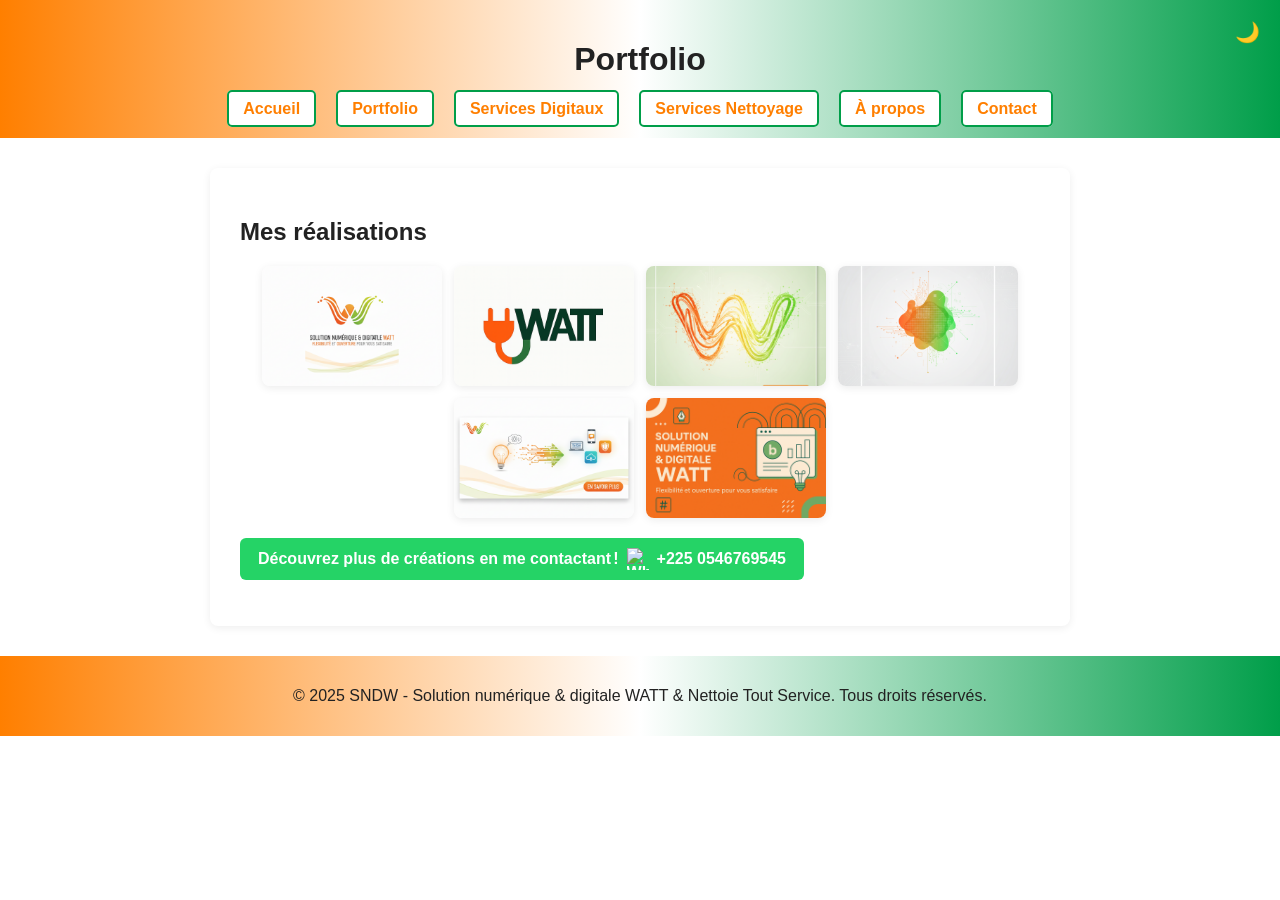
==== portfolio.html @ 7cacf01a "Initial commit - Project setup" ====
<!DOCTYPE html>
<html lang="fr">
<head>
  <meta charset="UTF-8">
  <meta name="viewport" content="width=device-width, initial-scale=1.0">
  <title>Portfolio - Graphiste Freelance</title>
  <link rel="stylesheet" href="style.css">
  <style>
    .galerie {
      display: flex;
      flex-wrap: wrap;
      gap: 12px;
      justify-content: center;
    }
    .galerie-img-wrap {
      position: relative;
      display: inline-block;
      perspective: 600px;
    }
    .galerie img {
      transition: transform 0.4s cubic-bezier(.25,.8,.25,1), box-shadow 0.3s, filter 0.3s;
      cursor: pointer;
      box-shadow: 0 2px 8px rgba(0,0,0,0.08);
      border-radius: 8px;
      display: block;
      max-width: 220px;
    }
    /* Effet sepia + zoom pour toutes les images */
    .galerie-img-wrap img:hover {
      filter: sepia(0.8) brightness(1.1);
      transform: scale(1.15);
    }
    .galerie-img-wrap:hover .galerie-overlay {
      opacity: 1;
      pointer-events: auto;
    }
    .galerie-overlay {
      position: absolute;
      left: 0; top: 0; right: 0; bottom: 0;
      background: rgba(21,101,192,0.75);
      color: #fff;
      display: flex;
      align-items: center;
      justify-content: center;
      font-size: 1.1rem;
      font-weight: bold;
      border-radius: 8px;
      opacity: 0;
      transition: opacity 0.3s;
      pointer-events: none;
      text-align: center;
      padding: 0 12px;
    }
    .lightbox {
      display: none;
      position: fixed;
      z-index: 1;
      padding-top: 100px;
      left: 0;
      top: 0;
      width: 100%;
      height: 100%;
      overflow: auto;
      background-color: rgb(0,0,0);
      background-color: rgba(0,0,0,0.9);
    }
    .lightbox-content {
      margin: auto;
      display: block;
      width: 80%;
      max-width: 700px;
    }
    .lightbox-close {
      position: absolute;
      top: 15px;
      right: 35px;
      color: #f1f1f1;
      font-size: 40px;
      font-weight: bold;
      transition: 0.3s;
      cursor: pointer;
    }
    .lightbox-close:hover,
    .lightbox-close:focus {
      color: #bbb;
      text-decoration: none;
      cursor: pointer;
    }
  </style>
</head>
<body>
  <header>
    <h1>Portfolio</h1>
    <button class="theme-toggle" onclick="toggleTheme()">🌙</button>
    <nav>
      <ul>
        <li><a href="index.html">Accueil</a></li>
        <li><a href="portfolio.html">Portfolio</a></li>
        <li><a href="services.html">Services Digitaux</a></li>
        <li><a href="services-nettoyage.html">Services Nettoyage</a></li>
        <li><a href="apropos.html">À propos</a></li>
        <li><a href="contact.html">Contact</a></li>
      </ul>
    </nav>
  </header>
  <main>
    <section>
      <h2>Mes réalisations</h2>
      <div class="galerie">
    <div class="galerie-img-wrap">
      <img src="solution numérique & digitale watt/1758994259698.jpg" alt="Logo entreprise nouveau 1">
      <div class="galerie-overlay">Logo entreprise nouveau 1</div>
    </div>
    <div class="galerie-img-wrap">
      <img src="solution numérique & digitale watt/copilot_image_1759134372843.jpeg" alt="Logo entreprise nouveau 2">
      <div class="galerie-overlay">Logo entreprise nouveau 2</div>
    </div>
    <div class="galerie-img-wrap">
      <img src="solution numérique & digitale watt/1759011000554.jpg" alt="Logo entreprise 1">
      <div class="galerie-overlay">Logo entreprise 1</div>
    </div>
    <div class="galerie-img-wrap">
      <img src="solution numérique & digitale watt/1759011029230.jpg" alt="Logo entreprise 2">
      <div class="galerie-overlay">Logo entreprise 2</div>
    </div>
    <div class="galerie-img-wrap">
      <img src="solution numérique & digitale watt/1759011161790.jpg" alt="Logo entreprise 3">
      <div class="galerie-overlay">Logo entreprise 3</div>
    </div>
    <div class="galerie-img-wrap">
      <img src="solution numérique & digitale watt/1759013222674.jpeg" alt="Logo entreprise 4">
      <div class="galerie-overlay">Logo entreprise 4</div>
    </div>
      </div>
      <div id="lightbox" class="lightbox">
        <span class="lightbox-close">&times;</span>
        <img class="lightbox-content" id="lightbox-img">
      </div>
      <p>
        <a href="https://wa.me/2250546769545" target="_blank" class="icon-link icon-link--whatsapp">
          Découvrez plus de créations en me contactant !
          <img src="https://upload.wikimedia.org/wikipedia/commons/6/6b/WhatsApp.svg" alt="WhatsApp" class="icon-img">
          <span>+225 0546769545</span>
        </a>
      </p>
    </section>
  </main>
  <footer>
    <p>&copy; 2025 SNDW - Solution numérique & digitale WATT & Nettoie Tout Service. Tous droits réservés.</p>
  </footer>
  <script>
    var modal = document.getElementById('lightbox');
    var modalImg = document.getElementById('lightbox-img');
    var closeBtn = document.getElementsByClassName('lightbox-close')[0];
    document.querySelectorAll('.galerie img').forEach(img => {
      img.onclick = function(){
        modal.style.display = "block";
        modalImg.src = this.src;
      }
    });
    closeBtn.onclick = function() {
      modal.style.display = "none";
    }
    function toggleTheme() {
      document.body.classList.toggle('dark');
      var btn = document.querySelector('.theme-toggle');
      btn.textContent = document.body.classList.contains('dark') ? '☀️' : '🌙';
    }
  </script>
</body>
</html>
---- style.css ----
body {
  font-family: Arial, sans-serif;
  margin: 0;
  padding: 0;
  background: #f7f7f7;
  color: #222;
}
body {
  font-family: Arial, sans-serif;
  margin: 0;
  padding: 0;
  background: #fff;
  color: #222;
}
header {
  background: linear-gradient(90deg, #ff7f00 0%, #fff 50%, #009e49 100%);
  color: #222;
  padding: 20px 0;
  text-align: center;
  position: relative;
}
nav ul {
  list-style: none;
  padding: 0;
  margin: 10px 0 0 0;
  display: flex;
  flex-wrap: wrap;
  justify-content: center;
  gap: 20px;
}
nav a {
  color: #ff7f00;
  background: #fff;
  border: 2px solid #009e49;
  border-radius: 5px;
  padding: 8px 14px;
  text-decoration: none;
  font-weight: bold;
  transition: background 0.2s, color 0.2s;
}
nav a:hover {
  background: #009e49;
  color: #fff;
}
main {
  max-width: 800px;
  margin: 30px auto;
  background: #fff;
  padding: 30px;
  border-radius: 8px;
  box-shadow: 0 2px 8px rgba(0,0,0,0.07);
}
section.hero {
  background: #ffecd2;
  padding: 20px;
  border-radius: 8px;
  margin-bottom: 20px;
  text-align: center;
}
section.cta {
  text-align: center;
  margin-bottom: 20px;
}
.btn {
  background: #ff7f00;
  color: #fff;
  padding: 12px 24px;
  border-radius: 6px;
  text-decoration: none;
  font-weight: bold;
  transition: background 0.2s;
}
.btn:hover {
  background: #009e49;
}
.galerie {
  display: flex;
  flex-wrap: wrap;
  gap: 16px;
  justify-content: center;
  margin-bottom: 20px;
}
.galerie img {
  width: 180px;
  height: 120px;
  object-fit: cover;
  border-radius: 8px;
}
footer {
  background: linear-gradient(90deg, #ff7f00 0%, #fff 50%, #009e49 100%);
  color: #222;
  text-align: center;
  padding: 15px 0;
  position: relative;
  width: 100%;
  bottom: 0;
}
form {
  display: flex;
  flex-direction: column;
  gap: 10px;
}
input, textarea {
  padding: 8px;
  border-radius: 4px;
  border: 1px solid #ff7f00;
  width: 100%;
  box-sizing: border-box;
}
button {
  background: #009e49;
  color: #fff;
  border: none;
  padding: 10px;
  border-radius: 4px;
  cursor: pointer;
  font-weight: bold;
}
button:hover {
  background: #ff7f00;
}
/* Reusable UI utility classes to replace inline styles */
.panel {
  max-width: 800px;
  margin: 32px auto;
  padding: 0 16px;
}
.form-panel {
  background: #f5f5f5;
  padding: 24px;
  border-radius: 10px;
  max-width: 640px;
  margin: 0 auto;
  box-shadow: 0 2px 8px rgba(0,0,0,0.07);
}
.tab-btn {
  background: #1976d2;
  color: #fff;
  border: none;
  padding: 10px 18px;
  border-radius: 6px;
  font-size: 1rem;
  cursor: pointer;
  margin-right: 8px;
}
.tab-btn:hover { opacity: 0.95; }
.btn-primary {
  background: #1976d2;
  color: #fff;
  border: none;
  padding: 10px 18px;
  border-radius: 6px;
  cursor: pointer;
  font-weight: bold;
}
.btn-primary:hover { filter: brightness(0.95); }
.btn-secondary {
  background: #009e49;
  color: #fff;
  border: none;
  padding: 10px 18px;
  border-radius: 6px;
  cursor: pointer;
  font-weight: bold;
}
.btn-secondary:hover { filter: brightness(0.95); }
.logo-img {
  max-width: 180px;
  width: 100%;
  height: auto;
  border-radius: 8px;
  box-shadow: 0 2px 8px rgba(0,0,0,0.08);
}
.docs-list {
  list-style: none;
  padding: 0;
  margin: 12px auto 40px;
  max-width: 640px;
}
.docs-list li { margin-bottom: 8px; }
.docs-list a { color: #1976d2; font-weight: bold; text-decoration: none; }

/* Utilities for common inline patterns */
.icon-link {
  display:inline-flex;
  align-items:center;
  gap:8px;
  text-decoration:none;
  font-weight:bold;
}
.icon-link--whatsapp { background:#25d366; color:#fff; padding:10px 18px; border-radius:6px; }
.icon-img { width:22px; height:22px; vertical-align:middle; }
.search-form { display:flex; max-width:420px; width:100%; align-items:center; position:relative; }
.search-input { flex:1; padding:8px 38px 8px 38px; border-radius:6px; border:1px solid #ccc; min-width:180px; }
.search-icon, .search-clear { position:absolute; top:50%; transform:translateY(-50%); cursor:pointer; }
.search-icon { left:10px; }
.search-clear { right:10px; }
.map-iframe { border:0; border-radius:8px; }
.blockquote-card { background:#f2e9e4; padding:16px; border-radius:8px; }
.vertical-stack { display:flex; flex-direction:column; gap:16px; }

/* Gallery styles (moved from portfolio.html) */
.galerie {
  display: flex;
  flex-wrap: wrap;
  gap: 12px;
  justify-content: center;
}
.galerie-img-wrap { position: relative; display: inline-block; perspective: 600px; }
.galerie img {
  transition: transform 0.4s cubic-bezier(.25,.8,.25,1), box-shadow 0.3s, filter 0.3s;
  cursor: pointer;
  box-shadow: 0 2px 8px rgba(0,0,0,0.08);
  border-radius: 8px;
  display: block;
  max-width: 220px;
}
.galerie-img-wrap img:hover { filter: sepia(0.8) brightness(1.1); transform: scale(1.15); }
.galerie-overlay {
  position: absolute; left: 0; top: 0; right: 0; bottom: 0;
  background: rgba(21,101,192,0.75); color: #fff; display: flex; align-items: center; justify-content: center;
  font-size: 1.1rem; font-weight: bold; border-radius: 8px; opacity: 0; transition: opacity 0.3s; pointer-events: none; text-align: center; padding: 0 12px;
}
.galerie-img-wrap:hover .galerie-overlay { opacity: 1; pointer-events: auto; }

/* Article card used in blog pages */
.article-card {
  display: none; /* default hidden, toggled by JS */
  margin-top: 24px;
  padding: 18px;
  background: #f5f5f5;
  border-radius: 8px;
  box-shadow: 0 2px 8px rgba(0,0,0,0.05);
}

/* Form field utilities */
.field { margin: 8px 0 12px; }
.field-input { width: 100%; box-sizing: border-box; padding: 8px; border-radius: 4px; border: 1px solid #ccc; }

/* Centering utilities */
.center-row { display:flex; justify-content:center; width:100%; }
.center-row--spaced { display:flex; justify-content:center; width:100%; margin-bottom:18px; text-align:center; }
.center-column { display:flex; flex-direction:column; gap:16px; }

/* Service fields default hidden - JS will toggle style.display */
.service-fields { display: none; }

.accent-title { color: #1976d2; }
.section-heading { color: #1976d2; margin-top: 28px; text-align: center; }
.actions-row { display:flex; gap:12px; justify-content:center; margin-top:12px; }

.blockquote-card span { font-weight: bold; }

.icon-link--mail { margin:8px 10px; color:#22223b; }
.icon-link--facebook { margin:8px 10px; color:#4267B2; }
@media (max-width: 900px) {
  main {
    max-width: 98vw;
    padding: 10px;
  }
}
@media (max-width: 600px) {
  nav ul {
    flex-direction: column;
    gap: 10px;
  }
  main {
    padding: 5px;
  }
  section.hero, section.cta {
    padding: 10px;
  }
  .galerie {
    flex-direction: column;
    align-items: center;
  }
}
body.dark {
  background: #222;
  color: #fff;
}
body.dark header {
  background: linear-gradient(90deg, #ff7f00 0%, #333 50%, #009e49 100%);
}
body.dark main {
  background: #333;
}
body.dark nav a {
  color: #ff7f00;
  background: #333;
  border-color: #009e49;
}
body.dark nav a:hover {
  background: #009e49;
}
body.dark footer {
  background: #333;
}
.theme-toggle {
  position: absolute;
  top: 10px;
  right: 10px;
  background: none;
  border: none;
  font-size: 20px;
  cursor: pointer;
  color: #222;
}
body.dark .theme-toggle {
  color: #fff;
}
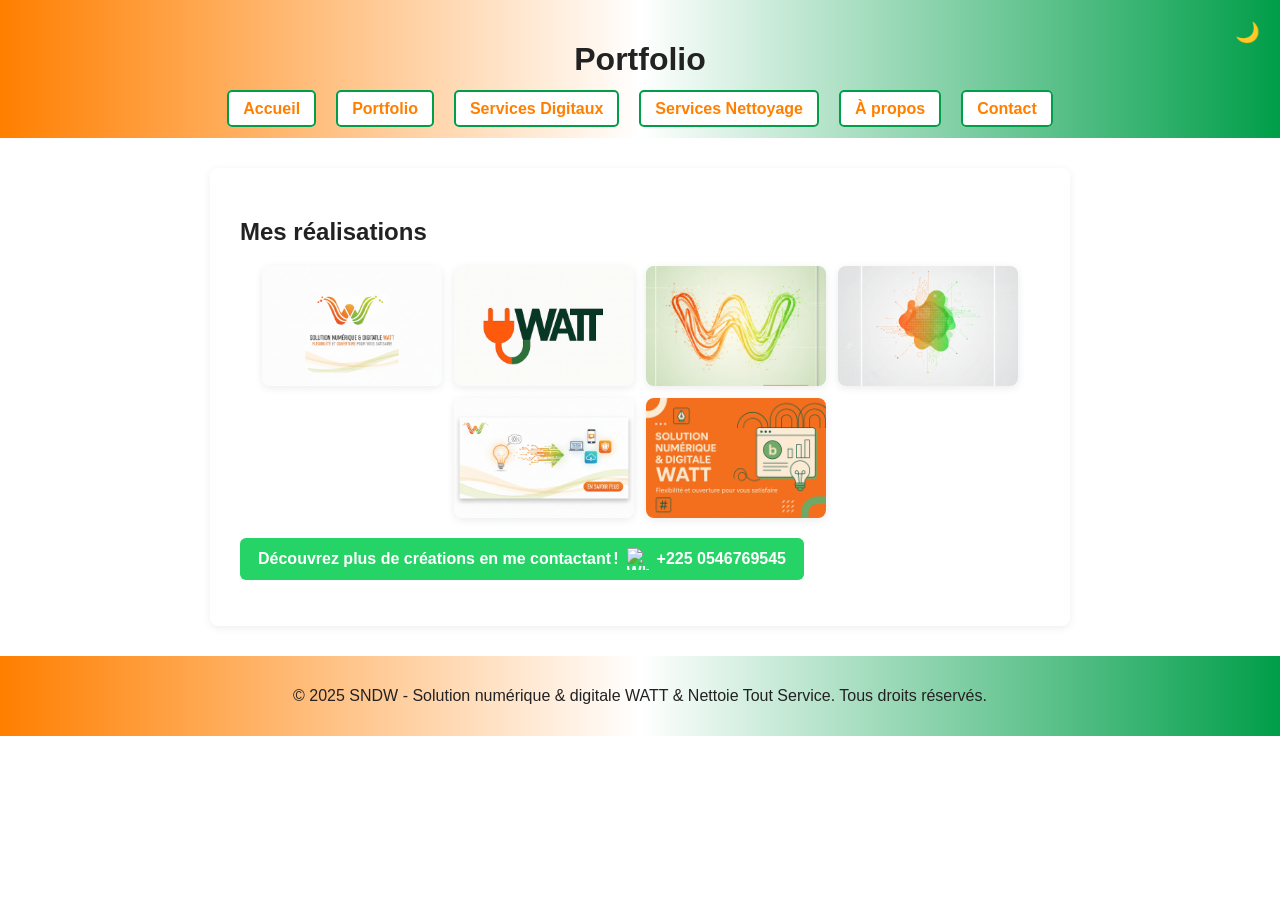
==== commit 44f27c91: "Nettoyer chemins locaux et épurer URLs d'images" ====
--- a/portfolio.html
+++ b/portfolio.html
@@ -108,27 +108,27 @@
       <h2>Mes réalisations</h2>
       <div class="galerie">
     <div class="galerie-img-wrap">
-      <img src="solution numérique & digitale watt/1758994259698.jpg" alt="Logo entreprise nouveau 1">
+      <img src="solution%20num%C3%A9rique%20%26%20digitale%20watt/1758994259698.jpg" alt="Logo entreprise nouveau 1">
       <div class="galerie-overlay">Logo entreprise nouveau 1</div>
     </div>
     <div class="galerie-img-wrap">
-      <img src="solution numérique & digitale watt/copilot_image_1759134372843.jpeg" alt="Logo entreprise nouveau 2">
+      <img src="solution%20num%C3%A9rique%20%26%20digitale%20watt/copilot_image_1759134372843.jpeg" alt="Logo entreprise nouveau 2">
       <div class="galerie-overlay">Logo entreprise nouveau 2</div>
     </div>
     <div class="galerie-img-wrap">
-      <img src="solution numérique & digitale watt/1759011000554.jpg" alt="Logo entreprise 1">
+      <img src="solution%20num%C3%A9rique%20%26%20digitale%20watt/1759011000554.jpg" alt="Logo entreprise 1">
       <div class="galerie-overlay">Logo entreprise 1</div>
     </div>
     <div class="galerie-img-wrap">
-      <img src="solution numérique & digitale watt/1759011029230.jpg" alt="Logo entreprise 2">
+      <img src="solution%20num%C3%A9rique%20%26%20digitale%20watt/1759011029230.jpg" alt="Logo entreprise 2">
       <div class="galerie-overlay">Logo entreprise 2</div>
     </div>
     <div class="galerie-img-wrap">
-      <img src="solution numérique & digitale watt/1759011161790.jpg" alt="Logo entreprise 3">
+      <img src="solution%20num%C3%A9rique%20%26%20digitale%20watt/1759011161790.jpg" alt="Logo entreprise 3">
       <div class="galerie-overlay">Logo entreprise 3</div>
     </div>
     <div class="galerie-img-wrap">
-      <img src="solution numérique & digitale watt/1759013222674.jpeg" alt="Logo entreprise 4">
+      <img src="solution%20num%C3%A9rique%20%26%20digitale%20watt/1759013222674.jpeg" alt="Logo entreprise 4">
       <div class="galerie-overlay">Logo entreprise 4</div>
     </div>
       </div>
